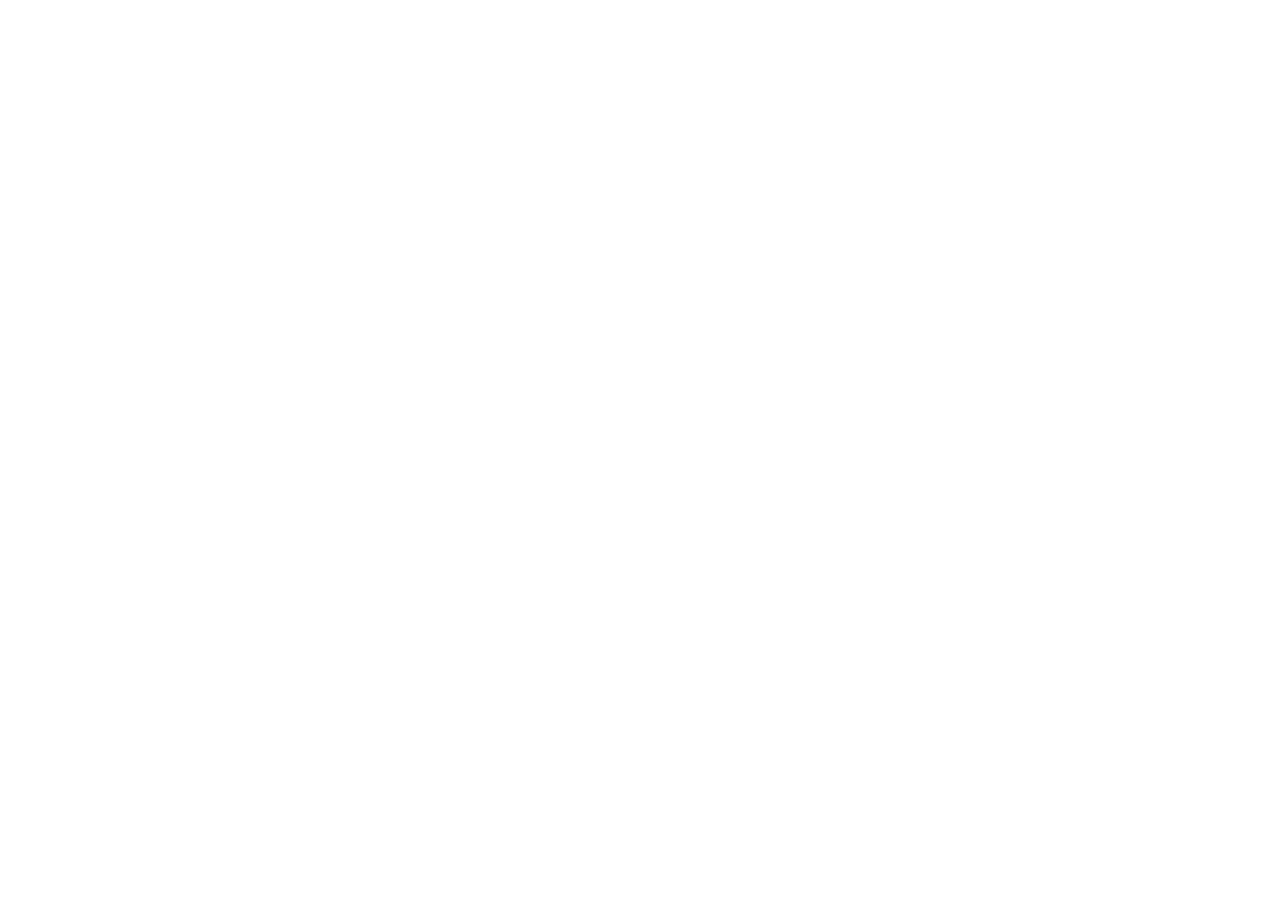
==== My_project/index.html @ e31eb18d "hotovo Javascript learning" ====
<!DOCTYPE html>
<html lang="en">
<head>
    <meta charset="UTF-8">
    <meta name="viewport" content="width=device-width, initial-scale=1.0">
    <title>Document</title>
</head>
<body>
    <script src="/js.js"></script>
</body>
</html>
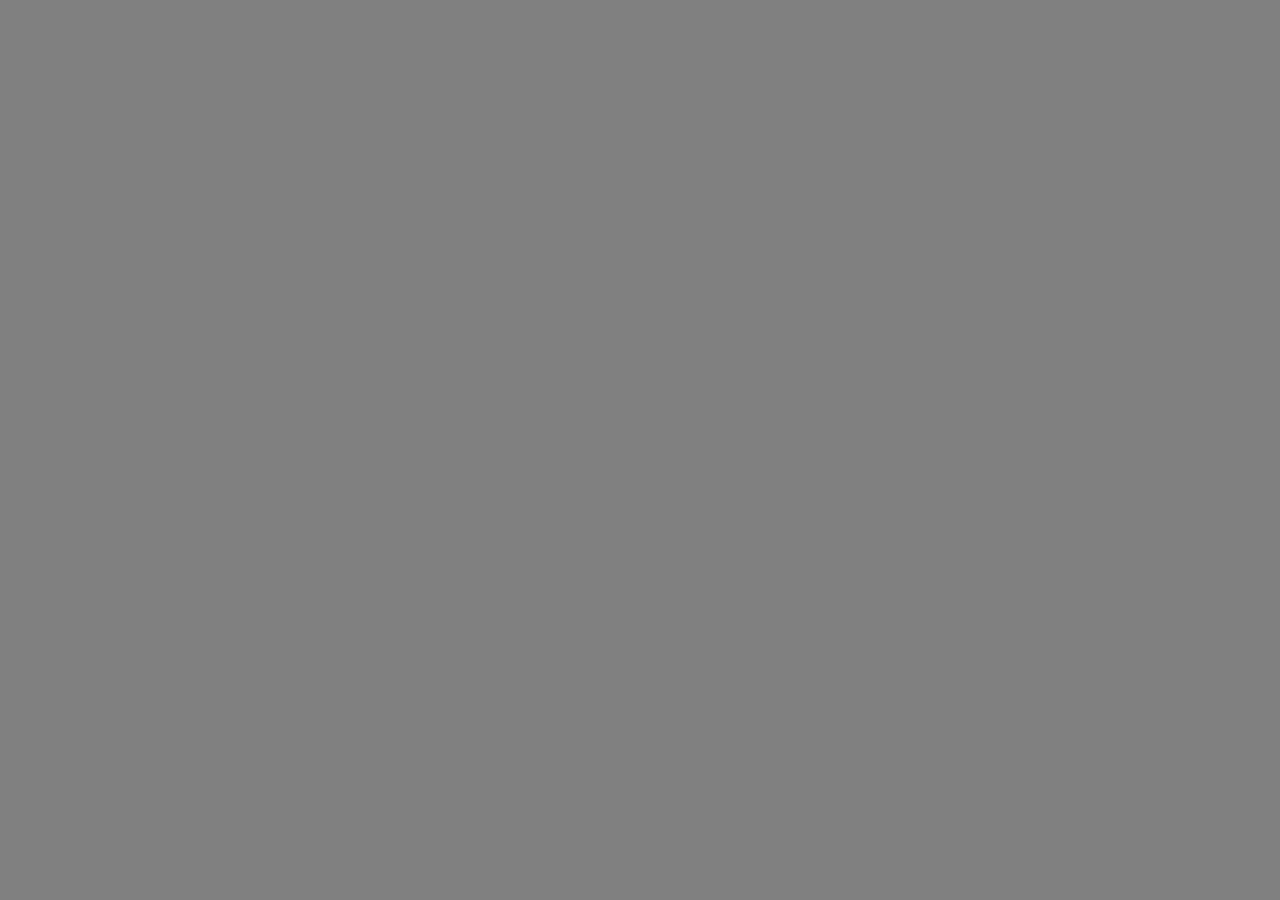
==== commit 14af7092: "save info" ====
--- a/My_project/index.html
+++ b/My_project/index.html
@@ -1,11 +1,140 @@
 <!DOCTYPE html>
-<html lang="en">
+<html lang="ru">
 <head>
     <meta charset="UTF-8">
     <meta name="viewport" content="width=device-width, initial-scale=1.0">
-    <title>Document</title>
+    <meta http-equiv="Content-type" content="text/html;charset=UTF-8">
+    <link rel="stylesheet" href="Css/style.css">
+    <title>Сайт программиста</title>
 </head>
+
 <body>
-    <script src="/js.js"></script>
+
+    <!-- <div class="container-bonus">
+        <button class="btn-style" onclick="changeColor()">Обоссать товар</button>
+    </div>
+
+
+    <div class="block-main">
+        
+        <div class='block-btn'>
+            
+            <button class='btn-1' onclick="changeProducts1()"> Button 1</button>
+            
+            <button class='btn-2' onclick="changeProducts2()">Button 2</button>
+            
+            <button class='btn-3' onclick="changeProducts3()">Button 3</button>
+        
+        </div>
+        
+        
+        
+
+
+        <div class="block-content" id='block-content-color'>
+        
+            <img src="../My project/img/Apple_II-750x510.png" alt="photo" id="img-product">
+            <div class="content" id='content-color'>
+                
+                <h1 id='p1'></h1>
+                
+                <p id='p2'></p>
+                
+                <p id='p3'></p>
+                
+                <p id='p4'></p>
+            
+            </div>
+        
+        </div>
+
+
+        
+    
+    </div> -->
+
+    
+    
+
+    
+   
+
+    <!-- <button onclick="counterPlus1()">BUTTON</button>
+   <button onclick="counterPlus2()">gwegweg</button>
+   <button onclick="counterPlus3()">heloo</button>
+   
+   
+   <p id='q1'>Заголовок</p>
+   <p id='q2'>Описание</p>
+   <p id='q3'>Цена</p> -->
+    
+   <!-- <form action="#" method="get">
+        <div>
+            <p>Имя</p>
+            <input placeholder="Name" tabindex="1" name="username" type="text">
+        </div>
+
+        <div>
+            <p>Пароль</p>
+            <input tabindex="2" name="userpass" type="password">
+        </div>
+
+        <div>
+            <p>Phone</p>
+            <input tabindex="3" name="userphone" type="tel">
+        </div>
+
+        <div>
+            <p>Sex</p>
+            <div>
+                <input  tabindex="4" checked type="radio" name="gender" value="male"> Мужской
+            </div>
+            <div>
+                <input tabindex="4" type="radio" name="gender" value="female"> Женский
+            </div>
+        </div>
+
+        <div>
+            <p>Имущество</p>
+            <div>
+                <input tabindex="5" checked type="checkbox" name="bike" value="yes"> Велик
+            </div>
+
+            <div>
+                <input tabindex="6" type="checkbox" name="car" value="yes"> Машинв
+            </div>
+
+            <div>
+                <input tabindex="7" disabled type="checkbox" name="house" value="yes"> Дом
+            </div>
+        </div>
+
+        <div>
+            <p>Дополнительная информация</p>
+            <textarea  tabindex="8" name="text"></textarea>
+        </div>
+
+        <div>
+            <p>Прикрепить фото</p>
+            <input  tabindex="9" type="file" name="userphoto">
+        </div>
+
+        <div>
+            <p>COLOR</p>
+            <select tabindex="10" name="color">
+                <option selected value="red">Красный</option>
+                <option value="green">Зеленый</option>
+                <option value="yellow">Желтый</option>
+            </select>
+        </div>
+
+        <div>
+            <p>Действие</p>
+            <button tabindex="11" type="submit">Отправить</button>
+            <button tabindex="12" type="reset">Отправить</button>
+        </div>
+    </form>  -->
+    
+    <script src="../My project/learn_js.js"></script>
 </body>
 </html>--- a/My_project/Css/style.css
+++ b/My_project/Css/style.css
@@ -0,0 +1,146 @@
+* {
+    padding: 0;
+    margin: 0;
+}
+
+body {
+    background: gray;
+    
+}
+
+.block-main {
+   display: flex;
+   justify-content: center;
+   align-items: center;
+   margin-top: 10px;
+   flex-direction: column;
+}
+
+.block-btn {
+    background-color: white;
+    width: 100%;
+    height: 130px;
+    display: flex;
+    justify-content: center;
+    justify-content: space-between;
+    align-items: center;
+    padding: 0px 10px 0px 10px;
+    
+
+    
+    
+}
+
+.block-btn .btn-1 {
+    background-color: black;
+    color: white;
+    width: 200px;
+    height: 100px;
+    border-radius: 10em;
+    font-size: 30px;
+    margin-left: 100px;
+    outline: none;
+    
+}
+.block-btn .btn-1:hover {
+    background-color: gray;
+}
+
+.block-btn .btn-2 {
+    background-color: black;
+    color: white;
+    width: 200px;
+    height: 100px;
+    border-radius: 10em;
+    font-size: 30px;
+    outline: none;
+    
+}
+.block-btn .btn-2:hover {
+    background-color: gray;
+}
+
+.block-btn .btn-3 {
+    background-color: black;
+    color: white;
+    width: 200px;
+    height: 100px;
+    border-radius: 10em;
+    font-size: 30px;
+    margin-right: 100px;
+    outline: none;
+    
+}
+.block-btn .btn-3:hover {
+    background-color: gray;
+}
+
+
+.block-content {
+    background: white;
+    width: 50%;
+    height: 500px;
+    margin-top: 10px;
+
+    
+}
+
+.block-content .content {
+    background: black;
+    color: white;
+    font-size: 30px;
+    
+}
+.block-content img {
+    width: 70%;
+    margin-left: 85px;
+    margin-top: 10px;
+
+
+}
+
+.block-content .content h1 {
+    text-align: center;
+}
+
+.block-content .content p  {
+    margin: 30px;
+}
+
+.block-content .content span {
+    color: gray;
+}
+
+/* Бонус*/
+
+.container-bonus {
+    background-color: white;
+    width: 300px;
+    height: 130px;
+    display: flex;
+    justify-content: center;
+    align-items: center;
+    position: relative;
+    float: right;
+    margin-right: 0px;
+
+   
+}
+.btn-style {
+    background-color: black;
+    color: white;
+    width: 200px;
+    height: 100px;
+    border-radius: 10em;
+    font-size: 30px;
+    outline: none;
+    position: absolute;
+}
+
+.btn-style:hover {
+    background-color: rgba(255, 255, 0, 0.644);
+    color: black;
+}
+
+
+
